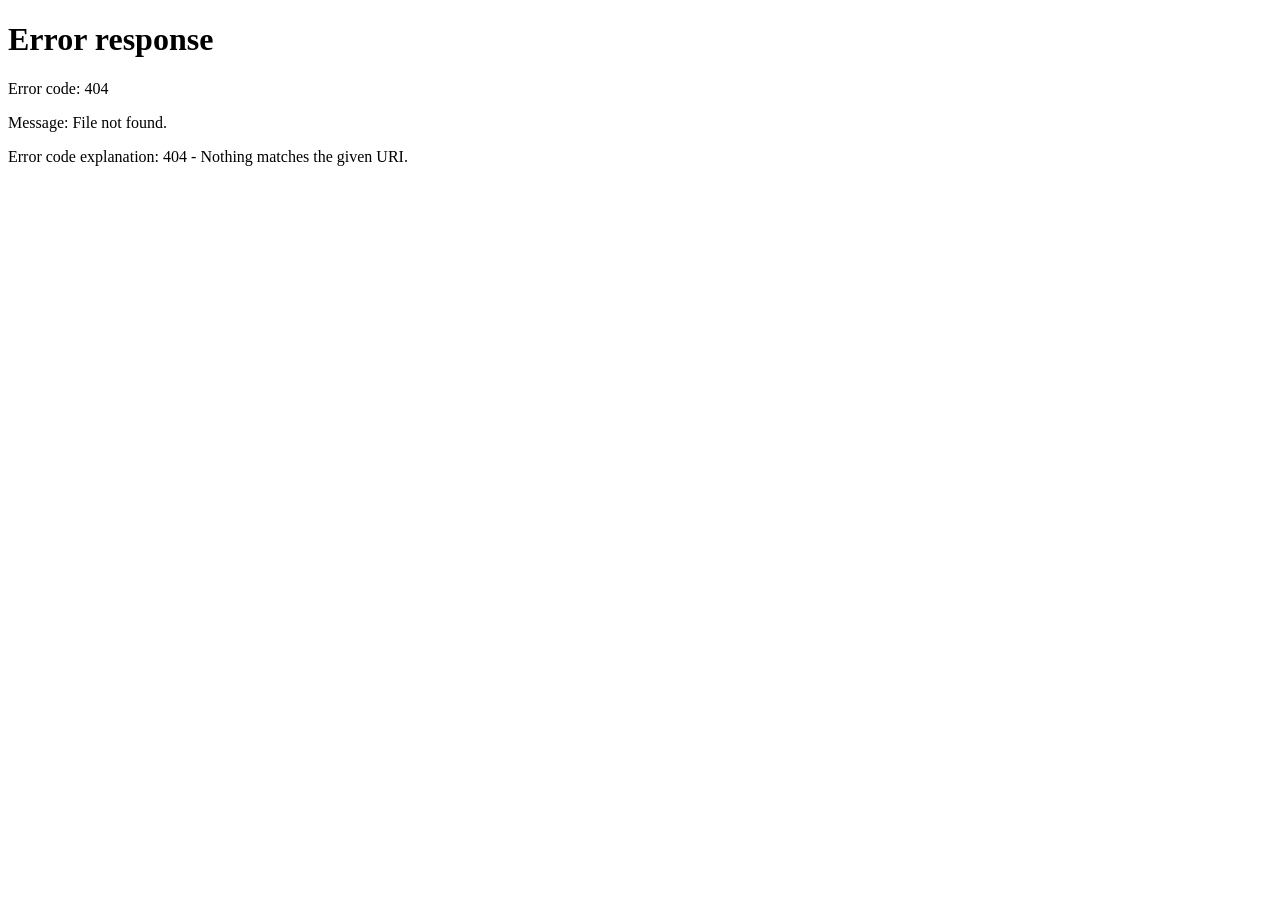
==== index.html @ e273e686 "feat: add index.html to redirect to design documentation" ====
<!doctype html>
<html lang="ja">
<head>
  <meta charset="utf-8">
  <meta http-equiv="refresh" content="0; url=docs/design/README.html">
  <meta name="viewport" content="width=device-width, initial-scale=1">
  <title>FieldTester</title>
  <link rel="canonical" href="docs/design/README.html">
</head>
<body>
  <p><a href="docs/design/README.html">現場試験アプリ 設計書 目次へ移動</a></p>
</body>
</html>
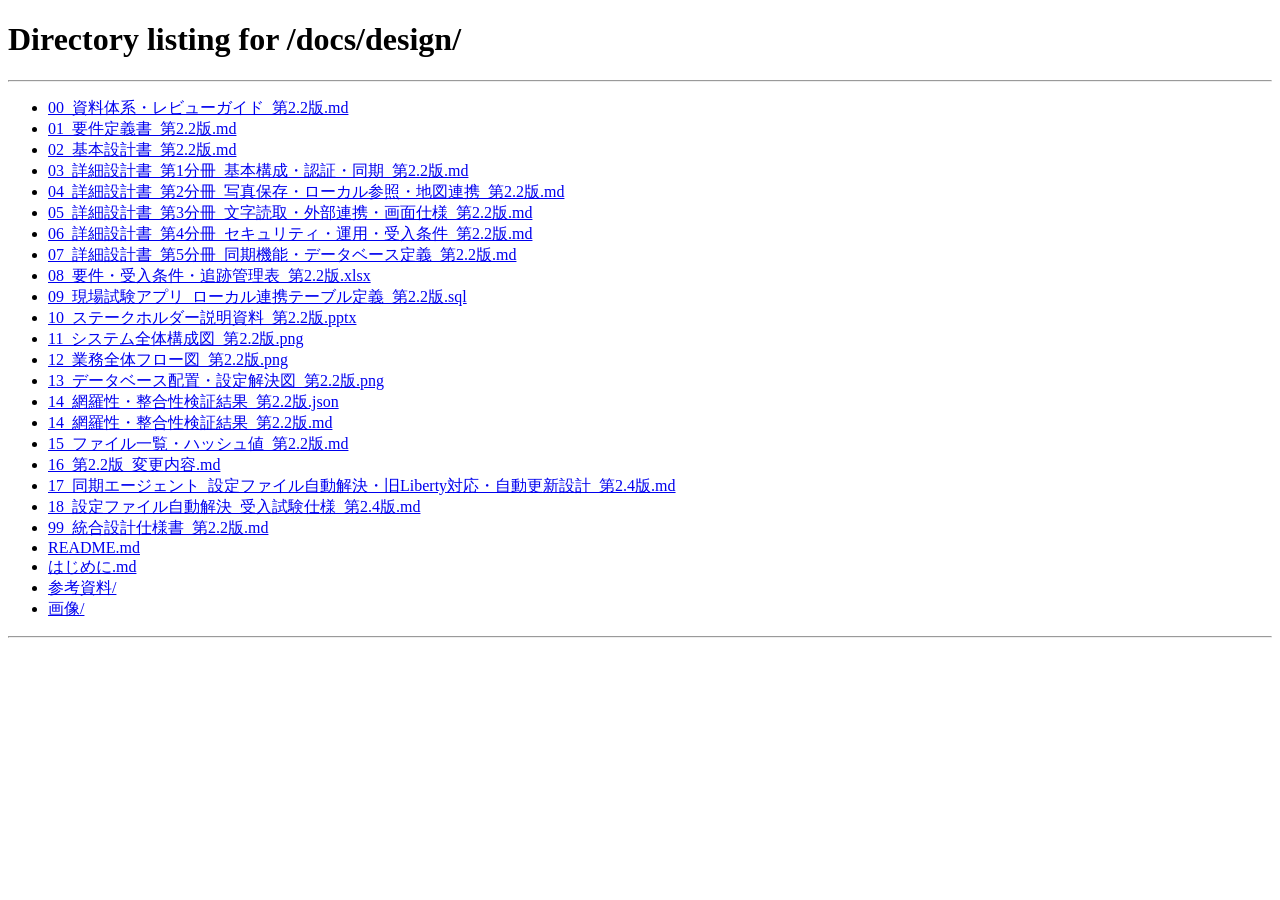
==== commit 59e7aa89: "refactor: update root redirect and links to point to the documentation directory index" ====
--- a/index.html
+++ b/index.html
@@ -2,12 +2,12 @@
 <html lang="ja">
 <head>
   <meta charset="utf-8">
-  <meta http-equiv="refresh" content="0; url=docs/design/README.html">
+  <meta http-equiv="refresh" content="0; url=docs/design/">
   <meta name="viewport" content="width=device-width, initial-scale=1">
   <title>FieldTester</title>
-  <link rel="canonical" href="docs/design/README.html">
+  <link rel="canonical" href="docs/design/">
 </head>
 <body>
-  <p><a href="docs/design/README.html">現場試験アプリ 設計書 目次へ移動</a></p>
+  <p><a href="docs/design/">現場試験アプリ 設計書 目次へ移動</a></p>
 </body>
 </html>
